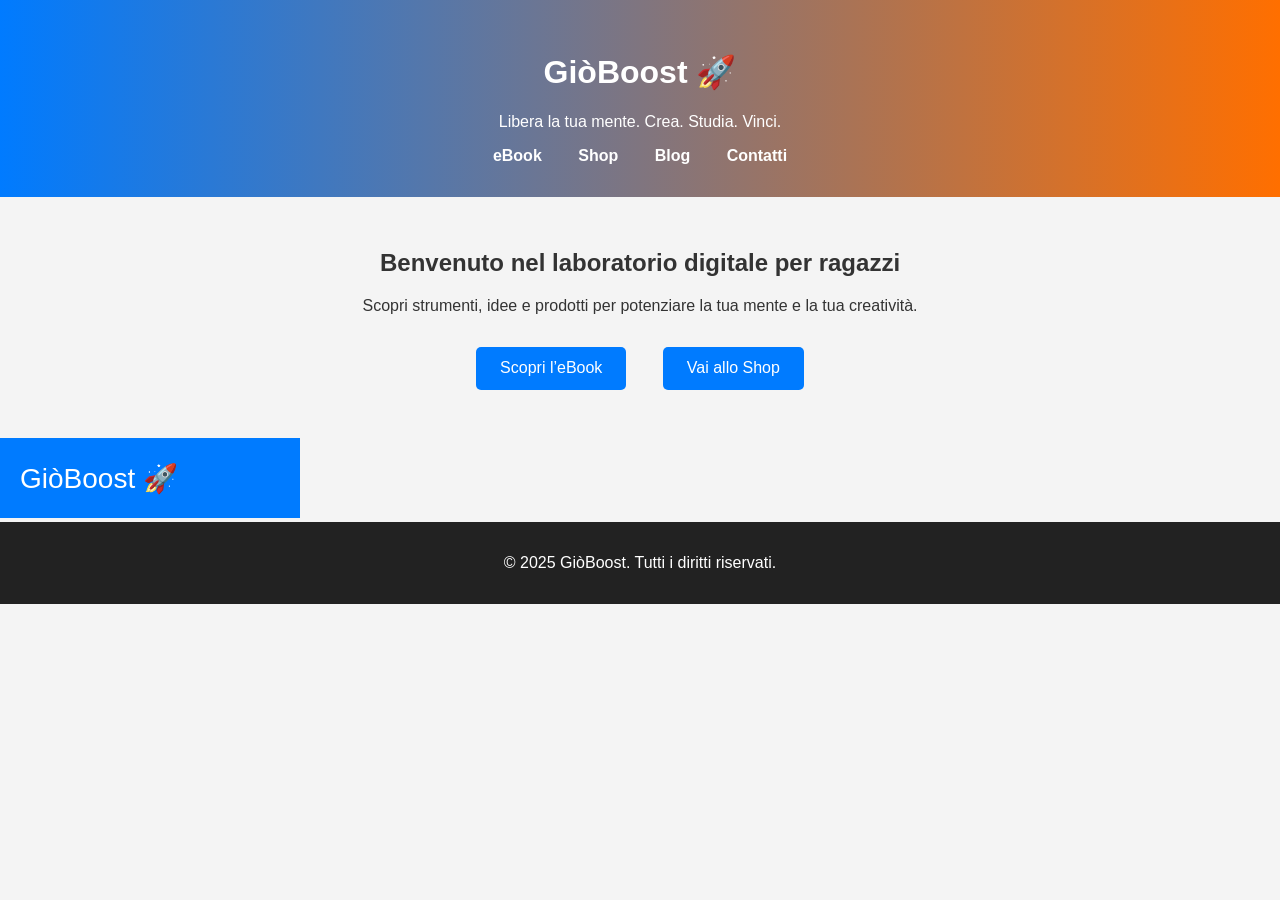
==== index.html @ d496da66 "Add files via upload" ====
<!DOCTYPE html>
<html lang="it">
<head>
  <meta charset="UTF-8">
  <meta name="viewport" content="width=device-width, initial-scale=1.0">
  <title>GiòBoost – Home</title>
  <link rel="stylesheet" href="style.css">
</head>
<body>
  <header>
    <h1>GiòBoost 🚀</h1>
    <p>Libera la tua mente. Crea. Studia. Vinci.</p>
    <nav>
      <a href="ebook.html">eBook</a>
      <a href="shop.html">Shop</a>
      <a href="blog.html">Blog</a>
      <a href="contact.html">Contatti</a>
    </nav>
  </header>

  <main>
    <section class="intro">
      <h2>Benvenuto nel laboratorio digitale per ragazzi</h2>
      <p>Scopri strumenti, idee e prodotti per potenziare la tua mente e la tua creatività.</p>
      <a class="button" href="ebook.html">Scopri l’eBook</a>
      <a class="button" href="shop.html">Vai allo Shop</a>
    </section>
  </main>

<svg width="300" height="80" xmlns="http://www.w3.org/2000/svg">
  <rect width="300" height="80" fill="#007BFF"/>
  <text x="20" y="50" font-family="Poppins, sans-serif" font-size="28" fill="white">GiòBoost 🚀</text>
</svg>

  <footer>
    <p>&copy; 2025 GiòBoost. Tutti i diritti riservati.</p>
  </footer>
</body>
</html>
---- style.css ----
body {
  font-family: 'Poppins', sans-serif;
  margin: 0;
  padding: 0;
  background: #f4f4f4;
  color: #333;
}

header {
  background: linear-gradient(to right, #007BFF, #FF6F00);
  color: white;
  padding: 2rem;
  text-align: center;
}

nav a {
  margin: 0 1rem;
  color: white;
  text-decoration: none;
  font-weight: bold;
}

nav a:hover {
  text-decoration: underline;
}

.intro {
  padding: 2rem;
  text-align: center;
}

.button {
  display: inline-block;
  margin: 1rem;
  padding: 0.8rem 1.5rem;
  background-color: #007BFF;
  color: white;
  text-decoration: none;
  border-radius: 5px;
}

.button:hover {
  background-color: #0056b3;
}

footer {
  background-color: #222;
  color: white;
  text-align: center;
  padding: 1rem;
}
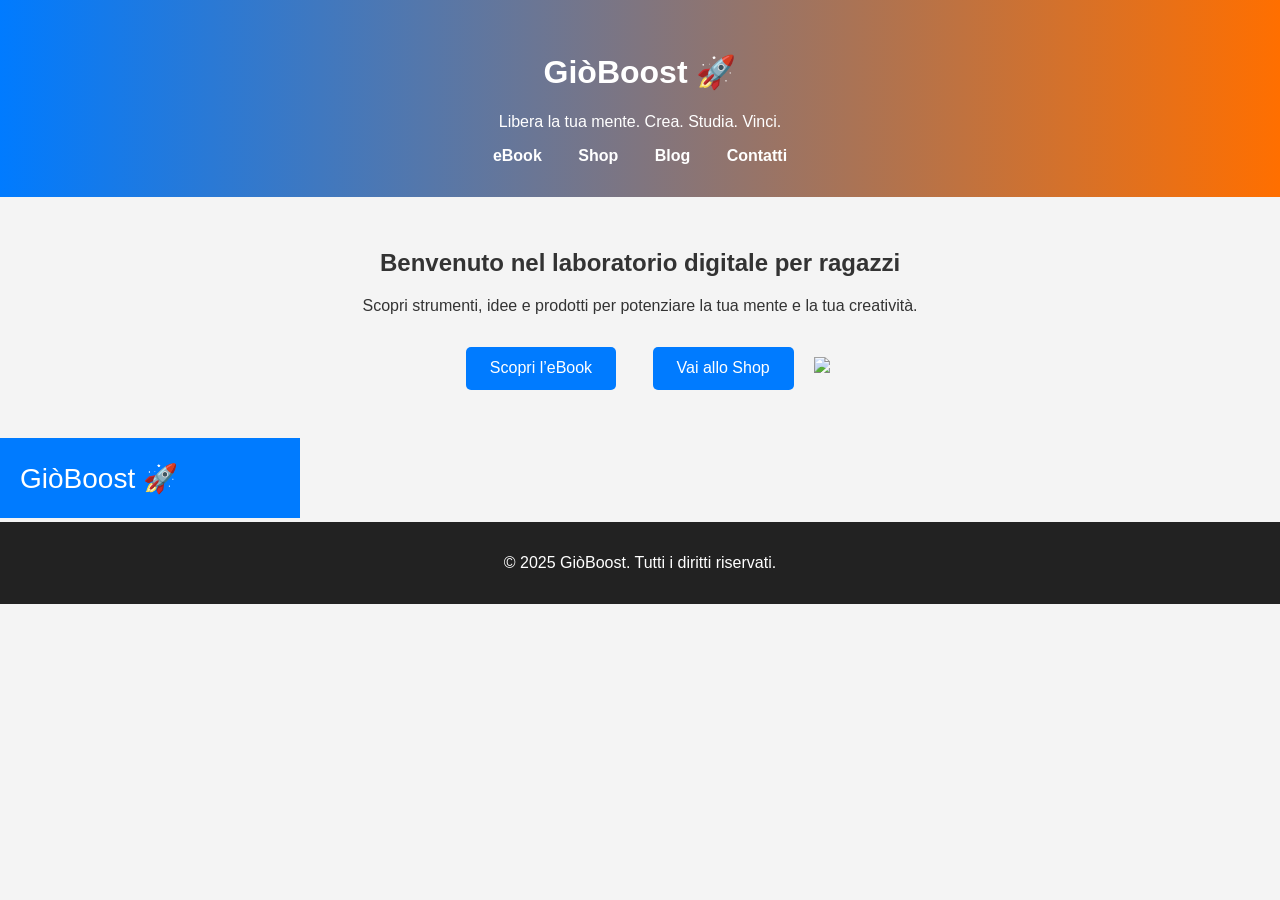
==== commit 5ea1cb02: "Update index.html" ====
--- a/index.html
+++ b/index.html
@@ -24,6 +24,8 @@
       <p>Scopri strumenti, idee e prodotti per potenziare la tua mente e la tua creatività.</p>
       <a class="button" href="ebook.html">Scopri l’eBook</a>
       <a class="button" href="shop.html">Vai allo Shop</a>
+
+       <img src="https://scontent.fnap7-2.fna.fbcdn.net/v/t39.30808-6/536551544_122155942148803383_722946146754422475_n.jpg?_nc_cat=105&ccb=1-7&_nc_sid=127cfc&_nc_ohc=xQIphFROLpUQ7kNvwE-rgCR&_nc_oc=Adl_-Ol_WNfWNHpfEtp0o8lmMjBcAklfioI7jf9j9OpQiVqQKGAgyqPA7oFxS8qXwY0&_nc_zt=23&_nc_ht=scontent.fnap7-2.fna&_nc_gid=PR3r6Dyz922V8xSX6HMWDA&oh=00_AfXBMyqVtW2Mm8ddMKdOXRmVMT934kpRXM6PLRvHG1kXmw&oe=68AA4B30">
     </section>
   </main>
 
@@ -37,3 +39,4 @@
   </footer>
 </body>
 </html>
+
